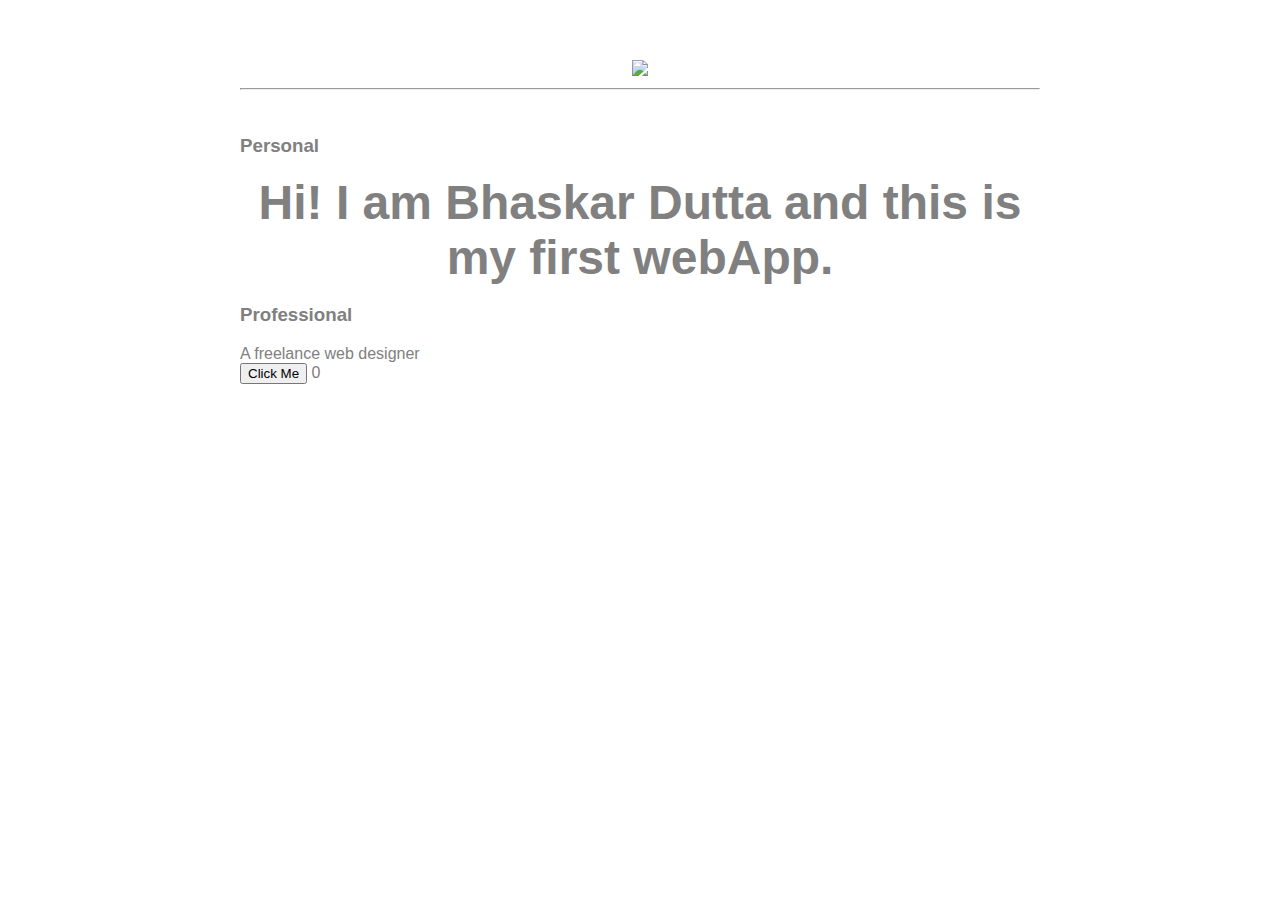
==== ui/index.html @ 8d6d0217 "[imad-console] Updates ui/index.html" ====
<!doctype html>
<html>
    <head>
        <link href="/ui/style.css" rel="stylesheet" />
    </head>
    <body>
        <div class = "container">
          <div class="center">
            <img id="madi" src="http://www.marilenabeltramini.it/UserFiles/work.jpg" class="img-medium"/>
          </div>
            <hr/>
          <br>
          <h3> Personal </h3>
          
          <div id="maintext" class="center text-big bold">
            Hi! I am Bhaskar Dutta and this is my first webApp.
         </div>
         
         <h3>Professional</h3>
         <div>
             A freelance web designer
         </div>
         
         <div class = "footer">
             
             <button id="counter"> Click Me </button> <span id="times"> 0 </span>
         </div>
         
        </div>
        <script type="text/javascript" src="/ui/main.js">
        </script>
    </body>
</html>
---- ui/style.css ----
body {
    font-family: sans-serif;
    margin-top: 60px;
}

.center {
    text-align: center;
}

.text-big {
    font-size: 300%;
}

.bold {
    font-weight: bold;
}

.img-medium {
    height: 200px;
}

 .container{
      max-width: 800px;
      margin: 0 auto;
      font: sans-serif;
      color: grey;
      padding-left: 20px;
      padding-right: 20px;
  }
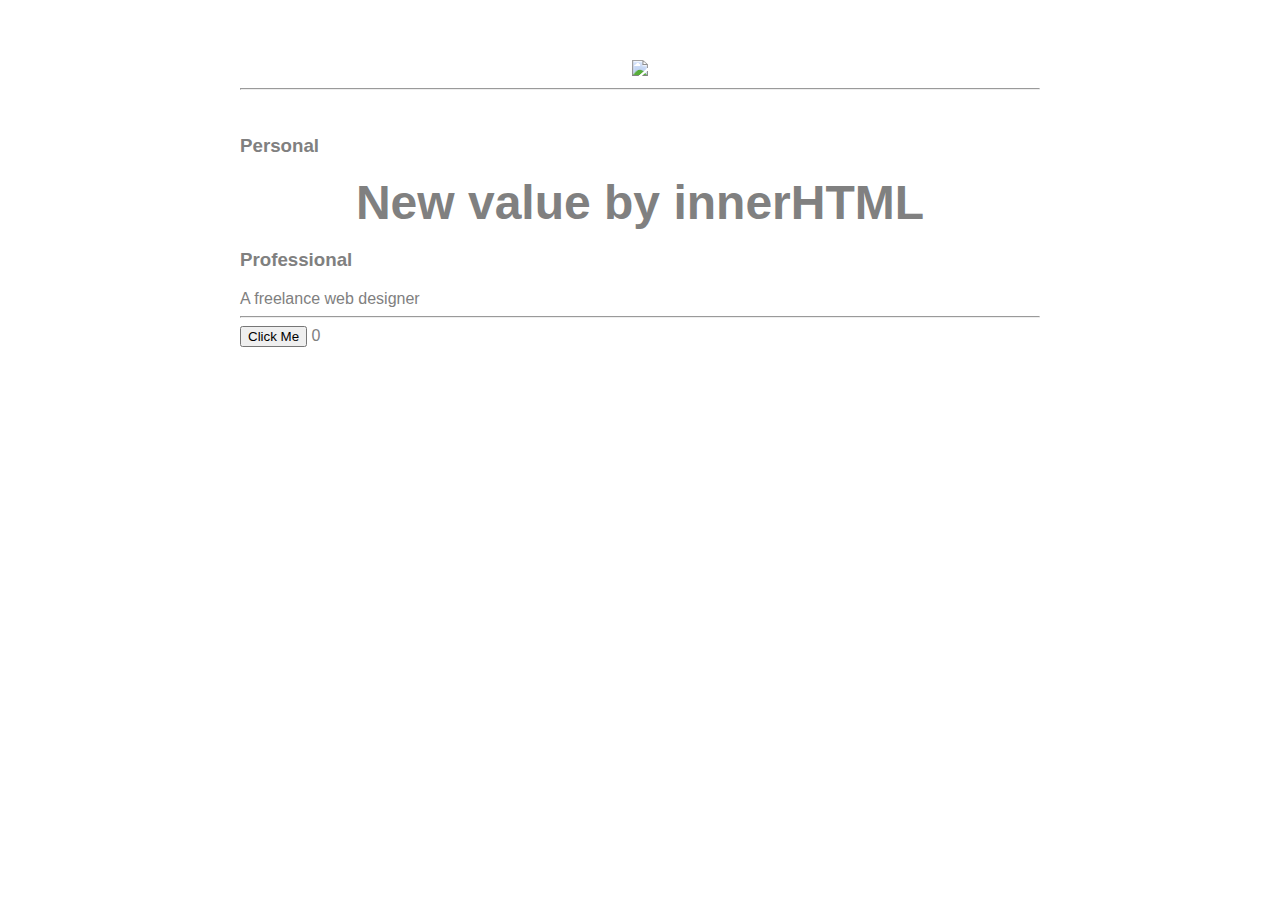
==== commit 07c071fa: "[imad-console] Updates ui/index.html" ====
--- a/ui/index.html
+++ b/ui/index.html
@@ -10,23 +10,27 @@
           </div>
             <hr/>
           <br>
+          
           <h3> Personal </h3>
           
           <div id="maintext" class="center text-big bold">
             Hi! I am Bhaskar Dutta and this is my first webApp.
-         </div>
+          </div>
          
-         <h3>Professional</h3>
-         <div>
+          <h3>Professional</h3>
+          <div>
+              
              A freelance web designer
-         </div>
-         
-         <div class = "footer">
+          </div>
+           <hr/>
+           
+          <div class = "footer">
              
              <button id="counter"> Click Me </button> <span id="times"> 0 </span>
-         </div>
+          </div>
          
         </div>
+        
         <script type="text/javascript" src="/ui/main.js">
         </script>
     </body>
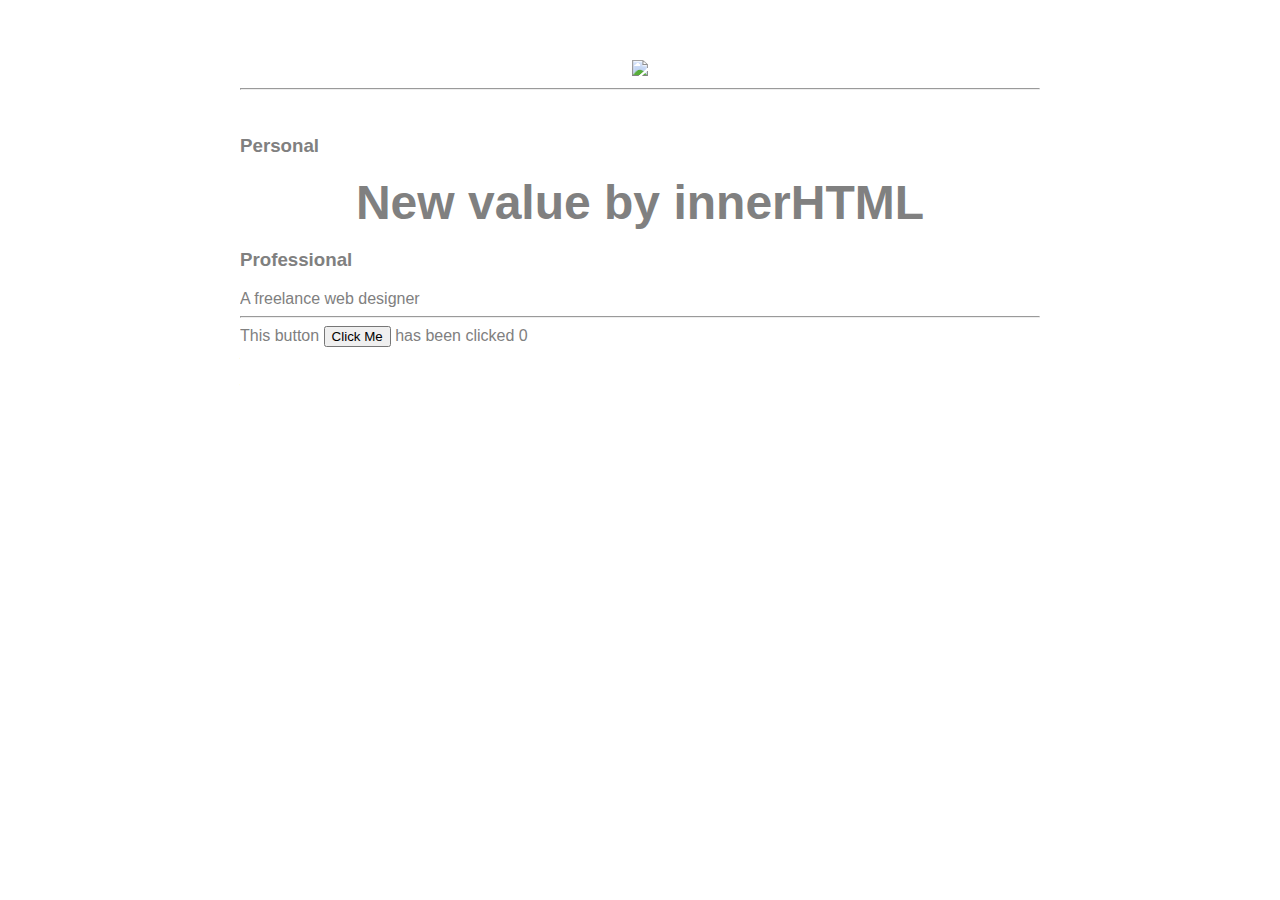
==== commit f0fa4814: "[imad-console] Updates ui/index.html" ====
--- a/ui/index.html
+++ b/ui/index.html
@@ -26,7 +26,7 @@
            
           <div class = "footer">
              
-             <button id="counter"> Click Me </button> <span id="times"> 0 </span>
+            This button <button id="counter"> Click Me </button> has been clicked <span id="times"> 0 </span>
           </div>
          
         </div>
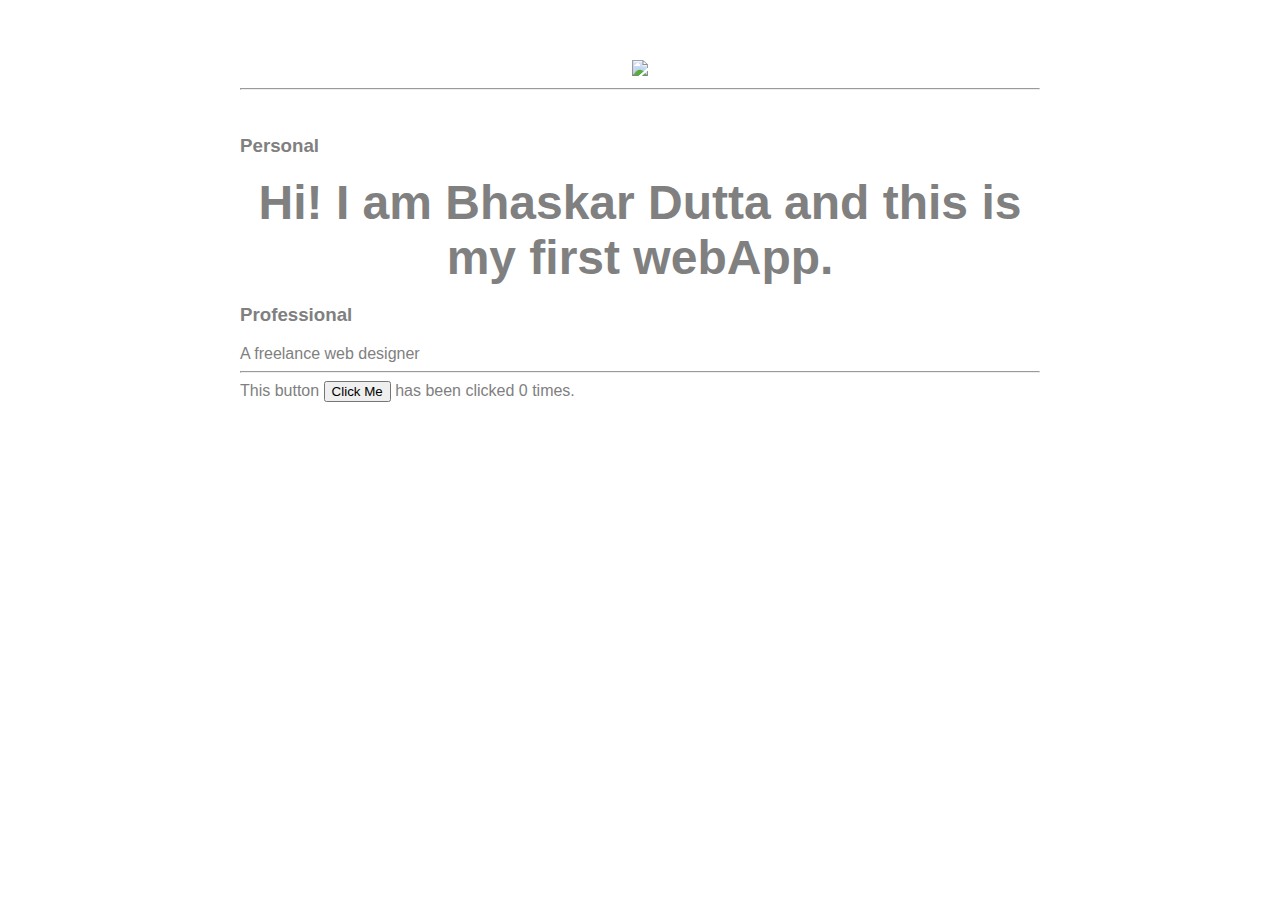
==== commit e3e43029: "[imad-console] Updates ui/index.html" ====
--- a/ui/index.html
+++ b/ui/index.html
@@ -26,7 +26,7 @@
            
           <div class = "footer">
              
-            This button <button id="counter"> Click Me </button> has been clicked <span id="times"> 0 </span>
+            This button <button id="counter"> Click Me </button> has been clicked <span id="count"> 0 </span> times.
           </div>
          
         </div>
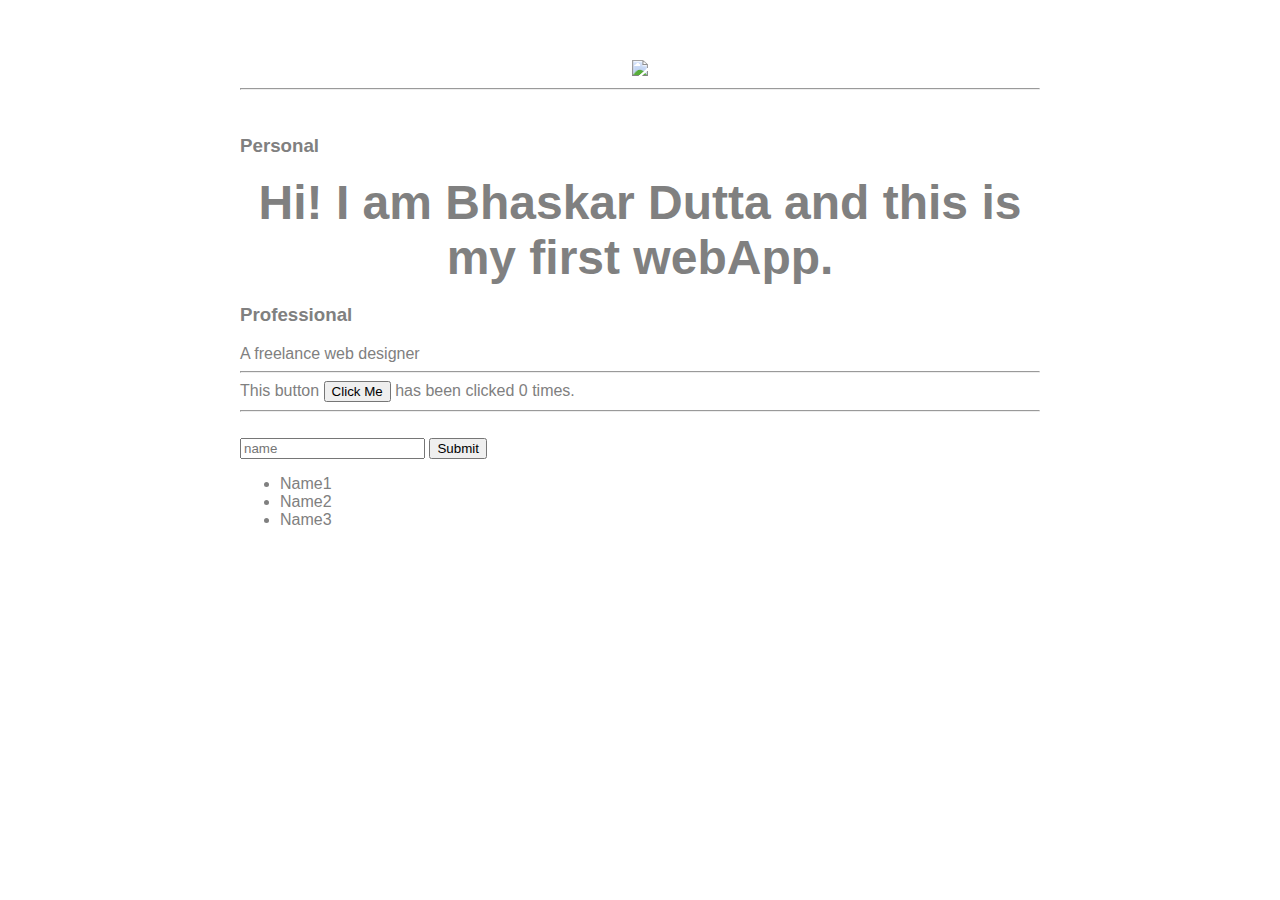
==== commit a8774af8: "[imad-console] Updates ui/index.html" ====
--- a/ui/index.html
+++ b/ui/index.html
@@ -27,6 +27,16 @@
           <div class = "footer">
              
             This button <button id="counter"> Click Me </button> has been clicked <span id="count"> 0 </span> times.
+            <hr/>
+            <br/>
+            
+            <input type="text" placeholder="name" id="name"> </input>
+            <input type="submit" value="Submit"> </input>
+            <ul>
+                <li> Name1 </li>
+                <li> Name2 </li>
+                <li> Name3 </li>
+            </ul>
           </div>
          
         </div>
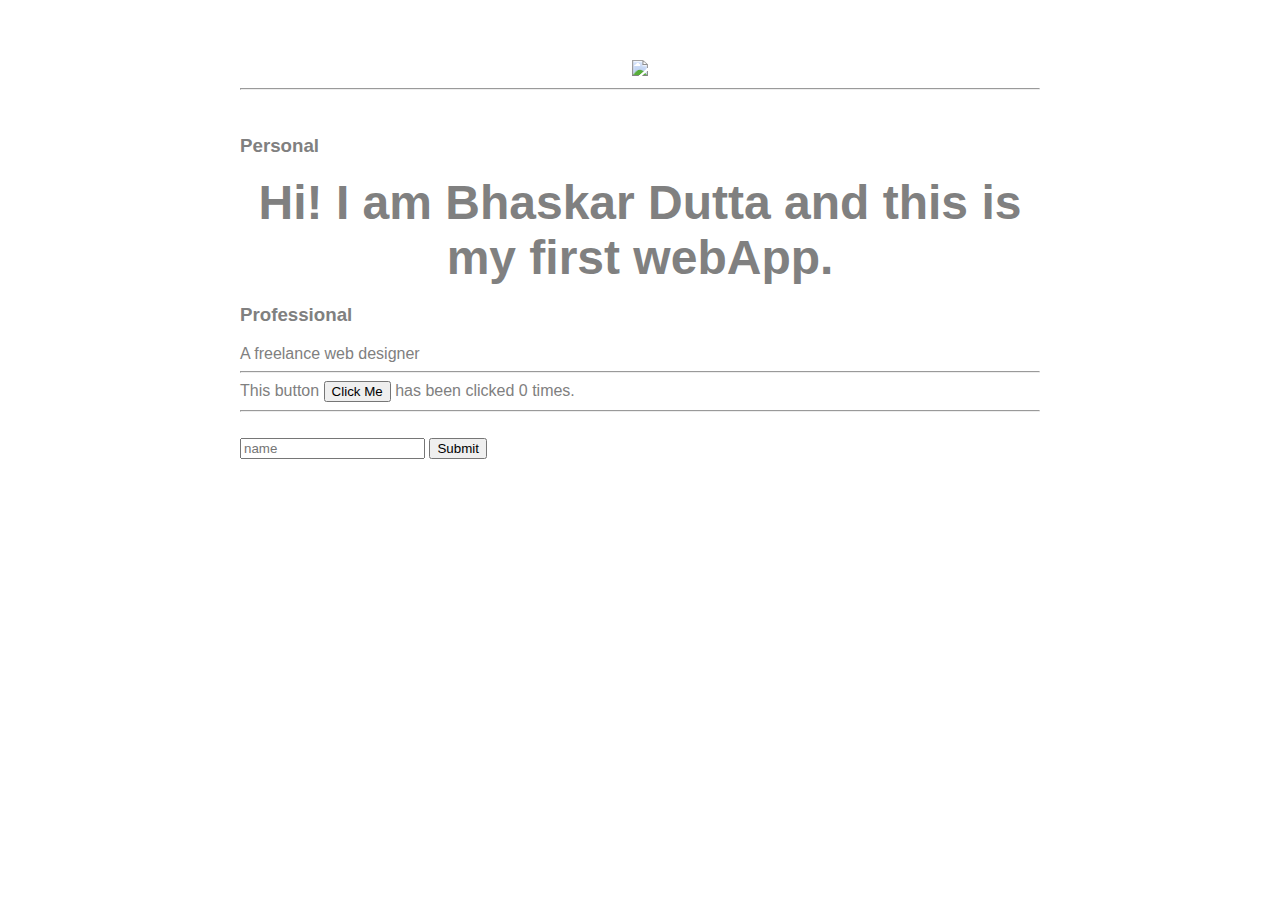
==== commit c83e5c78: "[imad-console] Updates ui/index.html" ====
--- a/ui/index.html
+++ b/ui/index.html
@@ -31,11 +31,10 @@
             <br/>
             
             <input type="text" placeholder="name" id="name"> </input>
-            <input type="submit" value="Submit"> </input>
-            <ul>
-                <li> Name1 </li>
-                <li> Name2 </li>
-                <li> Name3 </li>
+            <input type="submit" value="Submit" id="submitbutton"> </input>
+            
+            <ul id="namelist">
+               
             </ul>
           </div>
          
